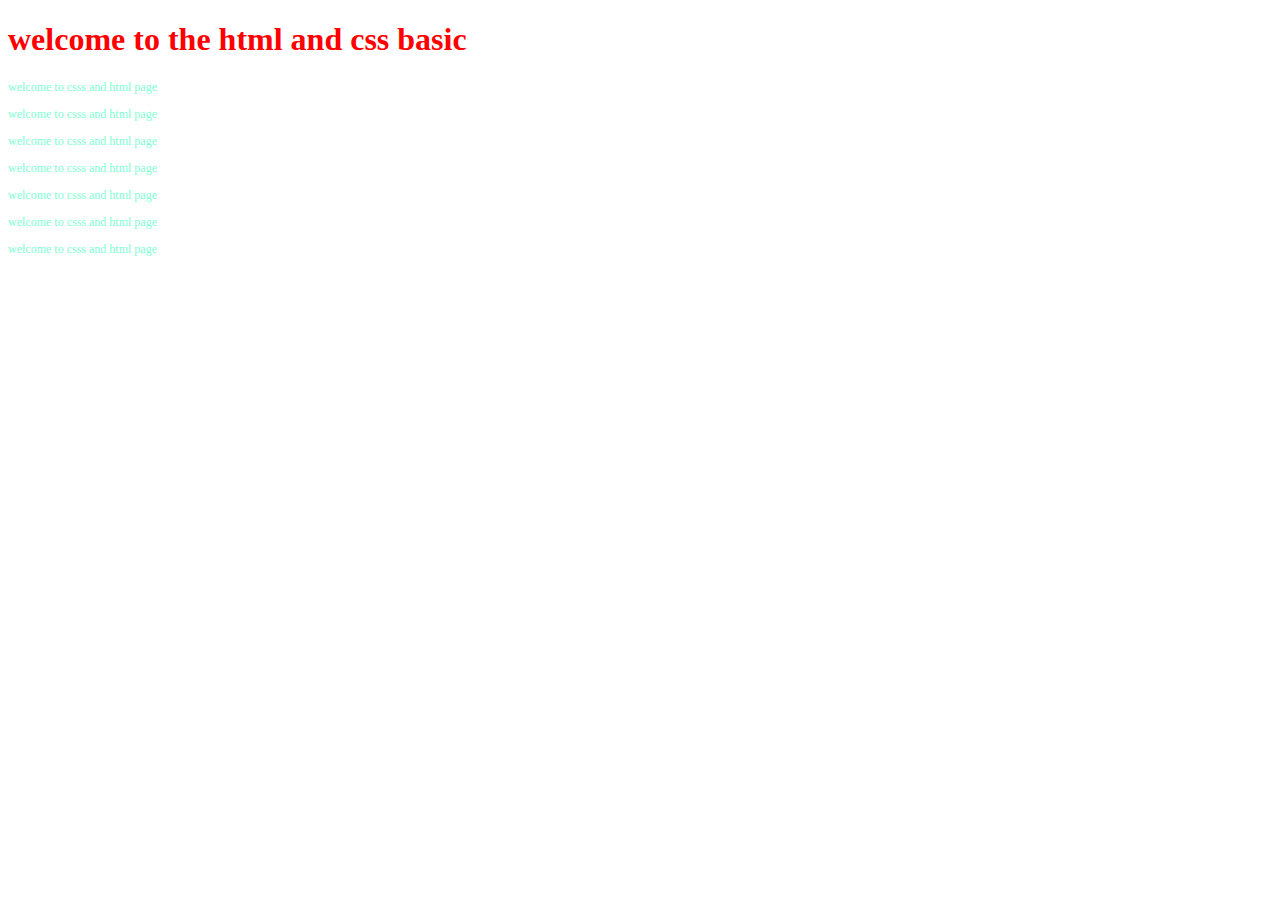
==== index.html @ 83621b60 "html" ====
<!DOCTYPE html>
<html>
    <head>
        <title> learn html and css</title>
         <link rel="stylesheet" type="text/css" href="syntax.css">
    </head>
    <body>
        <div id="header">  <h1>welcome to the html and css basic</h1></div>
        
         <p>welcome to csss and html page</p>
         <p>welcome to csss and html page</p>
         <p>welcome to csss and html page</p>
         <p>welcome to csss and html page</p>
         <p>welcome to csss and html page</p>
         <p>welcome to csss and html page</p>
         <p>welcome to csss and html page</p>
    </body>
    </html>
---- syntax.css ----
/* style p tags*/
p{
    font-size: 12px;
    color: aquamarine
}
#header p{font-size: 24px;}
/* sytle all header p tags*/
h1 { font-size: 44 px;
    color: red;
}
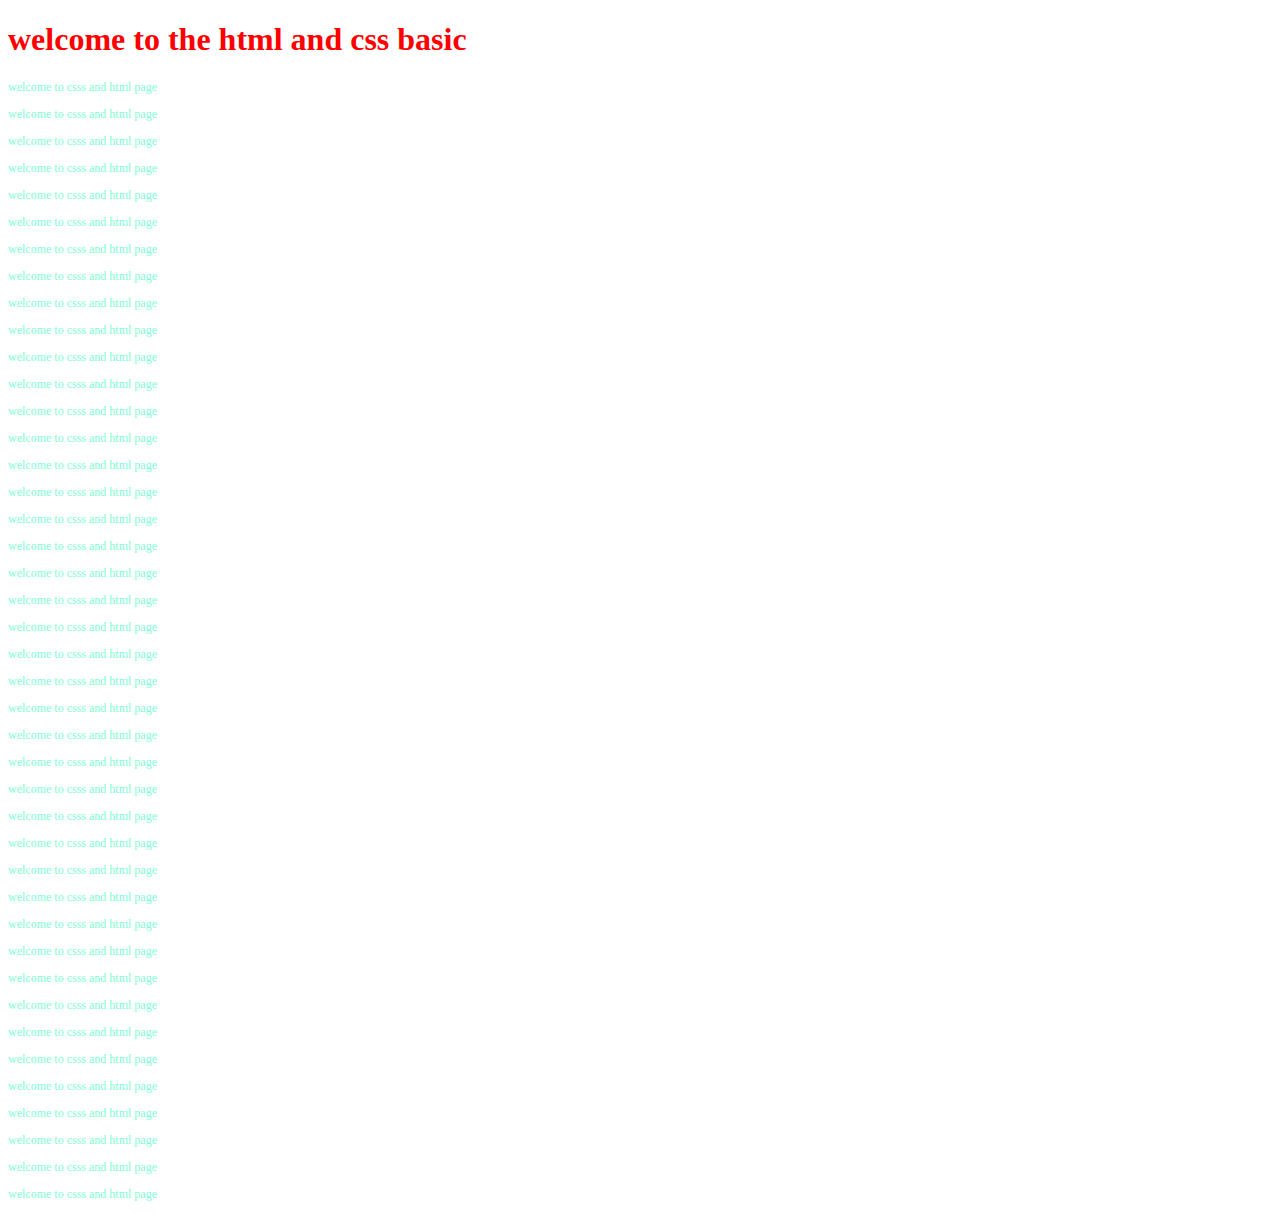
==== commit 758eff76: "paragraph edit" ====
--- a/index.html
+++ b/index.html
@@ -7,7 +7,38 @@
     <body>
         <div id="header">  <h1>welcome to the html and css basic</h1></div>
         
+         
+        <p>welcome to csss and html page</p>
          <p>welcome to csss and html page</p>
+         <p>welcome to csss and html page</p>
+         <p>welcome to csss and html page</p>
+         <p>welcome to csss and html page</p>
+         <p>welcome to csss and html page</p>
+         <p>welcome to csss and html page</p><p>welcome to csss and html page</p>
+         <p>welcome to csss and html page</p>
+         <p>welcome to csss and html page</p>
+         <p>welcome to csss and html page</p>
+         <p>welcome to csss and html page</p>
+         <p>welcome to csss and html page</p>
+         <p>welcome to csss and html page</p><p>welcome to csss and html page</p>
+         <p>welcome to csss and html page</p>
+         <p>welcome to csss and html page</p>
+         <p>welcome to csss and html page</p>
+         <p>welcome to csss and html page</p>
+         <p>welcome to csss and html page</p>
+         <p>welcome to csss and html page</p><p>welcome to csss and html page</p>
+         <p>welcome to csss and html page</p>
+         <p>welcome to csss and html page</p>
+         <p>welcome to csss and html page</p>
+         <p>welcome to csss and html page</p>
+         <p>welcome to csss and html page</p>
+         <p>welcome to csss and html page</p><p>welcome to csss and html page</p>
+         <p>welcome to csss and html page</p>
+         <p>welcome to csss and html page</p>
+         <p>welcome to csss and html page</p>
+         <p>welcome to csss and html page</p>
+         <p>welcome to csss and html page</p>
+         <p>welcome to csss and html page</p><p>welcome to csss and html page</p>
          <p>welcome to csss and html page</p>
          <p>welcome to csss and html page</p>
          <p>welcome to csss and html page</p>
